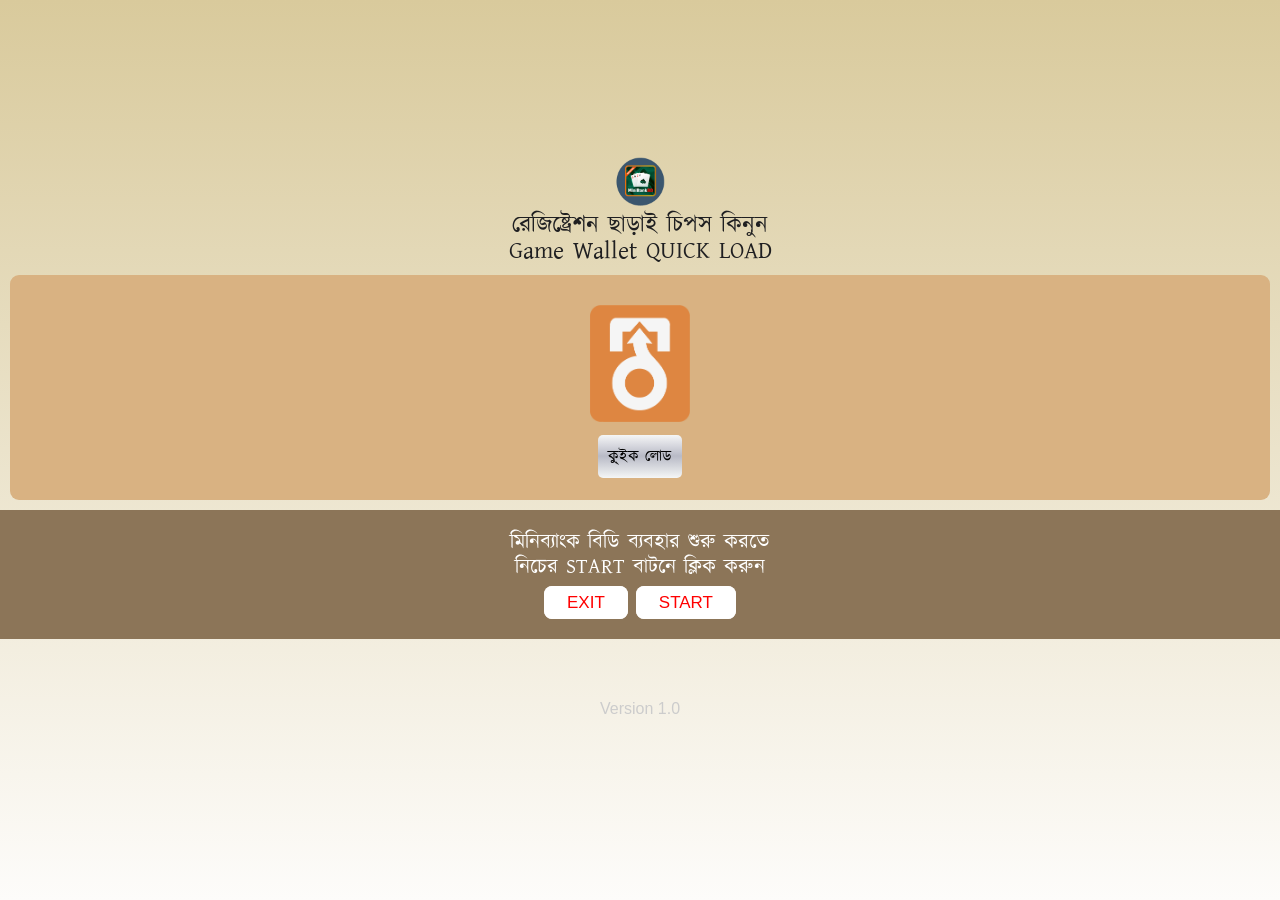
==== index.html @ 144d8c30 "First time" ====
<!doctype html>
<html>
	<head>
		<meta charset="utf-8">

			<link rel="stylesheet" href="lib/onsen/css/onsenui.css">
			<link rel="stylesheet" href="lib/onsen/css/onsen-css-components.css">
			<script src="lib/onsen/js/onsenui.js"></script>
			<link rel="stylesheet" href="style.css">
			<link rel="stylesheet" href="mystyle.css">
			<script src="jquery/dist/jquery.min.js"></script>
			<meta http-equiv="Content-Security-Policy" content="default-src *; script-src 'self' 'unsafe-inline'; style-src 'self' 'unsafe-inline'; media-src *; img-src 'self' data:">
		
		<script type="text/javascript" src="cordova.js"></script>
		<script type="text/javascript" src="apps.js"></script>
		
		
		<script type="text/javascript" src="appjs/config.js"></script>
		<script type="text/javascript" src="appjs/function.js"></script>
		<script type="text/javascript" src="appjs/index.js"></script>
		<script type="text/javascript" src="appjs/signup.js"></script>
		<script type="text/javascript" src="appjs/login.js"></script>
		<script type="text/javascript" src="appjs/quickload.js"></script>
	</head>
<body>
<ons-navigator swipeable id="myNavigator" page="page1.html">
	<ons-splitter>
	  <ons-splitter-content id="content" page="splash.html"></ons-splitter-content>
	</ons-splitter>
</ons-navigator>
<!--- / slide menubar -->

<!---- Splash Screen --->
<template id="splash.html">
  <ons-page id="splash">
		
			<div id="page-container">
				<div id="logo-container">
					<img src="images/logo.png" style="max-width:50%;height:auto; display:block;
														margin: 50px auto;">
				</div>
				<div id="loader">
					<img src="images/ajaxload-5.gif" style="max-width:30%;height:auto; display:block;
														margin: 20% auto 5%;">
				</div>
				<div id="opening-tag" style="text-align: center;">
					Game Wallet OPENING ...
				</div>
			</div>

			<br/>
			<br/>
			<br/>
			<br/>

			<div class="footer">
				<p> Version 1.0  </p>
			</div>
  </ons-page>
</template>
<!---- Splash Screen END --->



<!---- Start Page --->
<template id="start_page.html">
  <ons-page id="start_page">
	<div id="page-container">
		<div id="opening-content-title" class="text-center">		 
			<center>
				<img src="images/rounded_logo.png" style="position: relative; margin: 0px auto; margin-top: 3px; width: 50px;">
			</center>
			রেজিষ্ট্রেশন ছাড়াই চিপস কিনুন
			<br>
			Game Wallet  QUICK LOAD
		 </div>
		 
		 <div id="opening-imagebox">
			<center>
				<img src="images/quick_load.png" style="width: 100px;"> 
				<br/>
				<br/>
				<a class="basic_btn" href="#" style="" onclick="" id="quick_load_button"> কু্ইক লোড </a>	
			</center>									
		 </div>
		 
		<div id="opening-start-box" class="text-center gray-box">
			<div id="start-instruction" class="instruction-text">
				মিনিব্যাংক বিডি  ব্যবহার শুরু করতে  <br/>
			
				নিচের    START  বাটনে ক্লিক করুন
			</div>
			<div id="start_button" class="">
					<ons-toolbar-button class="white-button" onclick="fn.exit()">EXIT</ons-toolbar-button> 
					<ons-toolbar-button class="white-button" onclick="fn.load('login_page.html')">START</ons-toolbar-button> 
				
			
			 </div>	 
		 </div>
		 
	
		 <br/>
		 <br/>
			<div class="footer">
				<p> Version 1.0</p>
			</div>
		 
	</div>

  </ons-page>
</template>
<!---- Start Page END --->



<!---- Login Page  --->
<template id="login_page.html">
  <ons-page id="login_page">
<div id="page-container">
	
		<div id="login-instruction" class="text-center">
			এপ ব্যবহার শুরু করতে আপনার প্লেয়ার আইডি 
			<br/> 
			এবং পাসওয়ার্ড দিয়ে লগ ইন  করুন
		</div>
		 
		 <div id="opening-imagebox">
			<div id="login-innerbox" class="inner-box">
			
				<form  id="login_form" method="POST">
					<center>
					<img src="images/rounded_logo.png" style="position: absolute;
																margin: 0px auto;
																margin-top: -65px;
																margin-left: -30px;
																width: 50px;">
					</center>
					<div style="text-align: center; margin-top: 30px;">
					
					 <div class="input-container">
						<i class="fa fa-user icon"></i>
						 <input id="playerid" type="text" class="front-input" name="playerid" placeholder="Type Your Player id" pattern="[A-Za-z]{4}[0-9]{3}|100+[0-9]{5,12}" title="Ex: HKPO101 or 10012574896366" style="text-transform: uppercase; font-size: 12px;" onchange="checkuserExist()" required>
					  </div>

					  <div class="input-container">
						<i class="fa fa-key icon"></i>
						<input type="password" class="front-input"  name="password" placeholder="Type  Secret Password " id="password" pattern=".{5,}"   required title="Minimum 5 Charecter"  required>
					  </div>



					  <button  id="btn-submit" type="submit" class="btn green-button">Login</button>
										
										
						<p style="margin-top: 30px;">
							 <a href="#" onclick="fn.load('forget_pass.html')"> Forgot Password ?</a>
						</p>
					 </div>
				
				</form>
			</div>	
		 </div>
		 
		 
		<div id="login-instruction-box" class="gray-box">
			<div id="login-instruction" class="instruction-text">
				আপনার যদি রেজিষ্ট্রেশন করা না থাকে তাহলে রেজিষ্ট্রার করতে এখানে ক্লিক করুন 
			</div>
			<div id="register_button_login_page" class="">
					<center><ons-toolbar-button class="white-button" onclick="fn.load('signup_page.html')">Register</ons-toolbar-button></center>
			 </div>	 
		 </div>
		 
		 
		<center>
			<p style="margin-top: 20px; padding: 20px;">
				<button onclick="fn.load('start_page.html')" class="backbutton">
					<i class="zmdi zmdi-arrow-left"></i> Back 
				</button> 
			</p>
		</center>
		 
	</div>
	
  </ons-page>
</template>
<!---- Login Page END  --->


<!---- Login OTP Page --->
<template id="login_otp.html">
  <ons-page id="login_otp">
	<div id="page-container">
	
		<div id="login_otp-instruction" class="text-center">
			মিনিব্যাংকে  লগ ইন   করতে সর্বশেষ ধাপ এটি। আপনার মোবাইল ফোনে যে ওটিপি কোড সেন্ড করা হয়েছে তা এখানে লিখুন এবং কমপ্লিট বাটন চাপুন
		</div>
		 
		 
		 <div id="opening-imagebox">
			<div id="signup-innerbox" class="inner-box">
				<form id="login_otp_form" method="POST">
					<div style="text-align: center; margin-top: 30px;">
						<p>
						<input id="otpcode" type="text" class="form-control" name="otpcode" placeholder="OTP Code" required>
						</p>
		
						<p style="margin-top: 30px;">
							<input id="btn-submit" type="submit" class="btn green-button"  value="Complete">
							
						</p>
					 </div>
				
				</form>
			</div>	
		 </div> 
		 
		 <center>
			 <p style="margin-top: 20px; padding: 20px;">
				<button onclick="fn.load('login_page.html')" class="backbutton">
					<i class="zmdi zmdi-arrow-left"></i> Back 
				</button> 
			</p>
		 </center>
		 
		 
	</div>
  </ons-page>
</template>


<!--- signup page-->

<template id="signup_page.html">
  <ons-page id="signup_page">

	<div id="page-container">
		 
		 <div id="signup-title" class="text-center">
			<strong> আইডি রেজিষ্ট্রেশনের নিয়মাবলী </strong>
			<div class="white-line"> </div>
		 </div>
		 
		 <div id="signup-instruction" class="text-center">
			আইডি রেজিষ্টার করতে আপনার নাম, তারপর আপনার প্লেয়ার আইডি / বুলেট কোড যেমন  EX:1009876543/RUPU101 দিন তারপর আপনার মোবাইল নাম্বার এবং সবশেষে পাসওয়ার্ড দিয়ে রেজিস্টার  বাটনে চাপ দিন।
		 </div>
		 
		 
		 <div id="opening-imagebox">
		 	
		 
			<div id="signup-innerbox" class="inner-box">
			
			<center>
					<img src="images/rounded_logo.png" style="position: absolute;
																margin: 0px auto;
																margin-top: -44px;
																margin-left: -30px;
																width: 66px;">
			</center>
			
				<form  id="singup_form" method="POST">
					<div style="text-align: center; margin-top: 20px;">
						<div class="input-container">
						 <input type="text"  class="front-input" name="name" placeholder="Type Your Name " pattern="[a-zA-Z .]+" title="Only English Letter allowed"  style="text-transform: capitalize; font-size: 12px;" required>
						</div>
						<div class="input-container">
						  <input id="playerid_reg" type="text" class="front-input" name="playerid" placeholder="Type Your Player id" pattern="[A-Za-z]{4}[0-9]{3}|100+[0-9]{5,15}" title="Ex: HKPO101 or 10012574896366" style="text-transform: uppercase; font-size: 12px;" onchange="checkuserExist()" required>
						</div>
						<div class="input-container">
							<input type="text"  class="front-input" name="cellnumber" placeholder="Type Your Mobile Number" type='tel' pattern='014+[0-9]{11}|013+[0-9]{11}|017+[0-9]{8}|018+[0-9]{8}|019+[0-9]{8}|015+[0-9]{8}|016+[0-9]{8}|013+[0-9]{8}|014+[0-9]{8}' title='Phone Number (Format: 01910506022)' style="text-transform: capitalize; font-size: 12px;" required>
						</div>
						<div class="input-container">
							<input type="password"  class="front-input" name="password" placeholder="Type Your Secret Password " id="password" pattern=".{5,}"   required title="Minimum 5 Charecter" style="font-size: 12px;" required>
						</div>
						<div class="input-container">
							<input type="password"  class="front-input" name="confirm_password" placeholder="Confirm Your Secret Password" id="confirm_password" onchange="matchPassword()" style="font-size: 12px;" required>
						</div>
						
						<p style="margin-top: 15px;">
							<input id="btn-submit" type="submit" class="btn green-button"  value="Register">
						</p>
					 </div>
				
				</form>
				
				<div class="center" id="login_link"> Do you have an account? <a  onclick="fn.load('login_page.html')"> Login </a> </div>
			</div>	
		 </div>
		 
		  <center>
			 <p style="margin-top: 20px; padding: 20px;">
				<button onclick="fn.load('start_page.html')" class="backbutton">
					<i class="zmdi zmdi-arrow-left"></i> Back 
				</button> 
			</p>
		 </center>
		
	 
	</div>
  
  </ons-page>
</template>


<!-- signup page -- end-->
<template id="signup_otp.html">
  <ons-page id="signup_otp">

	<div id="page-container">
		 
		 <div id="signup-title" class="text-center" style="margin-top: 10%; font-size: 23px;">
			লগ ইন করার জন্য ওটিপি ব্যবহার করুন
			<div class="white-line"> </div>
		 </div>
		 
		 <div id="signup-instruction" class="text-center" style="font-size: 1.5em">
			আপনার মোবাইলে যে কোড সেন্ড করা হয়েছে তা এখানে লিখুন এবং কমপ্লিট বাটনে ক্লিক করুন
		 </div>
		 
		 
		 <div id="opening-imagebox" style="margin-top: 20%">
			<div id="signup-innerbox" class="inner-box">
				<form id="otp_form" method="POST">
					<div style="text-align: center; margin-top: 30px;">
						<p>
						<input id="otpcode" type="text" class="form-control" name="otpcode" placeholder="SMS Code already sent to your phone" required>
						</p>
		
						<p style="margin-top: 30px;">
							<input id="btn-submit" type="submit" class="btn green-button"  value="Complete">
							
						</p>
					 </div>
				
				</form>
			</div>	
		 </div> 
		 
		<center>  
			<p style="margin-top: 20px; padding: 20px;">
				<button onclick="fn.load('login_page.html')" class="backbutton">
					<i class="zmdi zmdi-arrow-left"></i> Back 
				</button> 
			</p>
		 <center>  
	</div>
  </ons-page>
</template>



<template id="forget_pass.html">
  <ons-page id="forget_pass">
	<div id="page-container">
		<div id="opening-imagebox" style="margin-top:50%">
			<div id="login-innerbox" class="inner-box">
			
				<form  id="forget_pass_form" method="POST">
					<center>
					<img src="images/rounded_logo.png" style="position: absolute;
																margin: 0px auto;
																margin-top: -65px;
																margin-left: -30px;
																width: 50px;">
					</center>
					<div style="text-align: center; margin-top: 30px;">
					
					 <div class="input-container">
						<i class="fa fa-lock icon"></i>
						 <input id="forgetpass_playerid" type="text" class="front-input" name="playerid" placeholder="Type Your Player id" pattern="[A-Za-z]{4}[0-9]{3}|100+[0-9]{5,12}" title="Ex: HKPO101 or 10012574896366"  oninvalid="this.setCustomValidity('Enter your Valid Minibank ID')"
								oninput="this.setCustomValidity('')" style="text-transform: uppercase; font-size: 12px;"  required>
					  </div>



					  <button  id="btn-submit" type="submit"  class="btn green-button">Reset Password</button>
										
										
				
					 </div>
				
				</form>
			</div>	
		 </div>
		 
		 <center>
		 <p style="padding: 8px;">
			<button onclick="fn.load('login_page.html')" class="backbutton">
				<i class="zmdi zmdi-arrow-left"></i> Back 
			</button> 
		</p>
		 </center>			
		 
		 
	</div>
		 
	

  </ons-page>
</template>	
	
<template id="forget_pass_otp.html">
  <ons-page id="forget_pass_otp">
	<br/>
	<br/>
	<br/>
	<br/>
	<div style="" class="">
	
		<div id="opening-imagebox" style="top: 35%; position: relative">
			<div id="login-innerbox" class="inner-box">
			
				<form  id="forget_pass_otp_form" method="POST">
					<center>
					<img src="images/rounded_logo.png" style="position: absolute;
																margin: 0px auto;
																margin-top: -65px;
																margin-left: -30px;
																width: 50px;">
					</center>
					<div style="text-align: center; margin-top: 30px;">
					
					 <div class="input-container">
						
						 <input id="forgetpass_otp_code" type="text" class="front-input" name="playerid" placeholder="OTP CODE"  style="font-size: 12px;" required>
					  </div>



					  <button  id="btn-submit" type="submit"  class="btn green-button">Next</button>
										
										
				
					 </div>
				
				</form>
			</div>	
		 </div>	
		 
		 <center>
			<p style="margin-top: 20px; padding: 20px;">
				<button onclick="fn.load('login_page.html')" class="backbutton">
					<i class="zmdi zmdi-arrow-left"></i> Back 
				</button> 
			</p>
		 <center>
		 
	</div>	
		

	
	
  </ons-page>
</template>		



<template id="forget_pass_reset.html">
  <ons-page id="forget_pass_reset">
<br/>
	<br/>
	<br/>
	<br/>
	<div style="" class="">
		<div id="opening-imagebox" style="top: 35%; position: relative">
			<div id="login-innerbox" class="inner-box">
			
				<form  id="forget_pass_reset_form" method="POST">
					<center>
					<img src="images/rounded_logo.png" style="position: absolute;
																margin: 0px auto;
																margin-top: -65px;
																margin-left: -30px;
																width: 50px;">
					</center>
					<div style="text-align: center; margin-top: 30px;">
					
					 <div class="input-container">
						
						 <input id="forgetpass_resetpass" pattern=".{5,}"   required title="Minimum 5 Charecter" type="password" class="front-input" name="" placeholder="New Password"  style="font-size: 12px;" required>
					  </div>



					  <button  id="btn-submit" type="submit"  class="btn green-button">Confirm</button>
										
										
				
					 </div>
				
				</form>
			</div>	
		 </div>	
	
		 
		 <center>
			 <p style="margin-top: 20px; padding: 20px;">
				<button onclick="fn.load('start_page.html')" class="backbutton">
					<i class="zmdi zmdi-arrow-left"></i> Back 
				</button> 
			</p>
		 </center>
	
	</div>
	
	
  </ons-page>
</template>	




<!-- sorasori idte kinul--->
<template id="quick_load.html">
  <ons-page id="quick_load">
	<div class="content-box">
	 <div   id="ajaxloader" class="ajaxloader" style="display:none;"> <img src="images/ajaxload-5.gif"> </div>
		<div id="quick_load_wrapper" class="center">
			<center>
			<br/><br/>
				<div class="bg-title">	সরাসরি আইডিতে কিনুন   </div>
			<br/><br/>
					<form id="quick_load_first">
					
						<p>
							<label class="bangla-label"> যে আইডিতে নিতে চান  সেই <br/> প্লেয়ার আইডি/বুলেট কোড লিখুন </label> <br/>
							<input onchange="trimSpace(this.value);" id="quick_load_playerid" type="text" class="apps_input playeridinput"  pattern="[A-Za-z]{4}[0-9]{3}|100+[0-9]{5,12}" title="Ex: HKPO101 or 10012574896366" style="text-transform: uppercase" placeholder="Enter a Valid Player Id/Bullet code"  style="text-transform: uppercase" required>
						</p>
						
											
						<p style="padding-top: 10px;">
							<label class="bangla-label">  কত কোটি কিনবেন তা নিচে লিখুন  </label> <br/>
							<input id="quick_load_amount" type="number" class="apps_input" step="1" min="1" max="100" placeholder="Enter amount of CR (1CR-100CR)"  style="text-transform: uppercase" required>
						</p>
				
				
						<p style="margin-top: 20px;">
						  <input type="submit" class="apps_button"  value=" পরবর্তি অপশনে যান ">
						</p>
						

					
					</form>
					
						<div id="quickbuy_price" align="center" style="    font-family: kalpurush;font-size: 1.2em;">
						
						</div>
					
					
						<div style="margin-top: 20px; padding: 20px;">
							<button onclick="fn.load('start_page.html')" class="backbutton">
							  <i class="zmdi zmdi-arrow-left"></i> Back 
							</button> 
						</div>
						
						<div id="help_line_number" style="-webkit-user-select: text; /* Safari 3.1+ */
														  -moz-user-select: text; /* Firefox 2+ */
														  -ms-user-select: text; /* IE 10+ */
														  user-select: text; /* Standard syntax */" >
							
						</div>
				
			</center>	
		</div>	
		
		
		<center>
			<div id="buy_page_offer">
				<div class="todays_offer" class="center" style=""  onclick="fn.openOffer()"> 	
					<span class="center" style="font-size: 1.5em;"> <i class="zmdi zmdi-card-giftcard"></i> Tap for Todays Offer </span>		
				</div>
			</div>
		</center>
		
	</div>	
	
  </ons-page>
</template>

<template id="quick_load_payment_option_select.html">
  <ons-page id="quick_load_payment_option_select">
	
	<div class="content-box">
	 <div   id="ajaxloader" class="ajaxloader" style="display:none;"> <img src="images/ajaxload-5.gif"> </div>
		<div id="quickload_buy_wrapper" class="center">
			<center>
				<br/><br/>
					<center>
				<br/>
					<div class="big-title">  পেমেন্ট অপশান  </div>
					<br/>	
					<div id="payment_option_box">
						<div id="bkash_sendmoney" onclick="fn.load('quick_load_paymentoption_bkash_personal.html')"> 			 
							<img src="images/bkash_sendmoney.png" width="60%"> 						
						</div> 
						
						<div id="bkash_payment" onclick="fn.load('quick_load_paymentoption_bkash_payment.html')"> 	
							<img src="images/bkash_payment.png" width="60%"> 					
						</div> 
						
						<div id="nagad_personal" onclick="fn.load('quick_load_paymentoption_nagad_personal.html')"> 		
							<img src="images/nagad.png" width="60%"> 		
						</div>
						
			
						<div id="nagad_payment" onclick="fn.load('quick_load_paymentoption_nagad_payment.html')"> 		
							<img src="images/nagad.png" width="60%"> 		
						</div>
					
						<div id="rocket_payment" onclick="openRocket()"> 	
							<img src="images/rocket.png" width="60%"> 	
						</div> 
					</div>
			</center>

					<p style="padding: 8px;">
						<button onclick="fn.load('start_page.html')" class="backbutton">
						  <i class="zmdi zmdi-arrow-left"></i> Back 
						</button> 
					</p>
					
				
				
			</center>	
		</div>	
		
		
		<center>
			<div id="buy_page_offer">
				<div class="todays_offer" class="center" style=""  onclick="fn.openOffer()"> 	
					<span class="center" style="font-size: 1.5em;"> <i class="zmdi zmdi-card-giftcard"></i> Tap for Todays Offer </span>		
				</div>
			</div>
		</center>
		
	</div>	
	
  </ons-page>
</template>




<template id="quick_load_paymentoption_bkash_personal.html">
  <ons-page id="quick_load_paymentoption_bkash_personal">
	
	<div class="content-box">
	 <div   id="ajaxloader" class="ajaxloader" style="display:none;"> <img src="images/ajaxload-5.gif"> </div>
		<div id="online_buy_wrapper" class="center">
			<center>
				<br/><br/>
					<div class="big-title"> পেমেন্ট অপশান </div>
	
					
						<div id="bkash-buy-instruction">
							
						</div>
						<br/>
						
						<p style="margin-top: 15px;">
						  <button type="submit" class="apps_button" onclick="confirmquickbuy();">  কনফার্ম  </button>
						</p>
						
						
						<div id="bkash-buy-terms">
							
						</div>
						<div id="help_line">
						
						<div>
						
							<br/>

						
						
						<p style="padding: 8px;">
							<button onclick="fn.load('quick_load_payment_option_select.html')" class="backbutton">
							  <i class="zmdi zmdi-arrow-left"></i> Back 
							</button> 
						</p>
						<div id="help_line_number">
							
						</div>
					
				
				
			</center>	
		</div>	
		
		
		<center>
			<div id="buy_page_offer">
				<div class="todays_offer" class="center" style=""  onclick="fn.openOffer()"> 	
					<span class="center" style="font-size: 1.5em;"> <i class="zmdi zmdi-card-giftcard"></i> Tap for Todays Offer </span>		
				</div>
			</div>
		</center>
		
	</div>	
	
  </ons-page>
</template>




<!-- payment confirm-->
<template id="quick_load_paymentconfirm_bkash_personal.html">
  <ons-page id="quick_load_paymentconfirm_bkash_personal">
  

	<div class="content-box">
	 <div   id="ajaxloader" class="ajaxloader" style="display:none;"> <img src="images/ajaxload-5.gif"> </div>
		<div id="online_buy_wrapper" class="center">
			<center>
				<br/>
					<div class="big-title"> পেমেন্ট কনফার্ম </div>
							<div id="bkash-buy-instruction">
								<!--বিকাশ থেকে আপনার মোবাইলে যে মেসেজটি <br/> এসেছে সেটা কপি করে পেস্ট বাটনে চাপ দিন  <br/> তারপর কনফার্ম বাটনে চাপ দিন -->
								যে নাম্বার থেকে সেন্ড মানি করেছেন  প্রথম বক্সে  সেই  মোবাইল নাম্বার  এবং যে রেফারেন্স কোডটি ব্যবহার করেছেন  দ্বিতীয় বক্সে সেই রেফারেন্স কোড  লিখুন  তারপর    "Go For TrxId" বাটনে চাপ দিন 
							</div>
					
						<form id="trxid_load_form">
							<p>
								<label class="bangla-label">  যে নম্বর থেকে সেন্ডমানি করেছেন    </label> <br/>
								<input id="quick_load_mobile" type="text" class="apps_input" placeholder="bKash Sender Number"  style="text-transform: uppercase" required>
							</p>
							
							<p>
								<label class="bangla-label"> যে রেফারেন্স কোডটি ব্যবহার করেছেন </label> <br/>
								<input id="quick_load_ref_code" type="text" class="apps_input" placeholder="Send Money Ref. Code"  style="text-transform: uppercase" required>
							</p>
							<!--
							<p>
								<label class="bangla-label">  কত টাকা  সেন্ডমানি করেছেন    </label> <br/>
								<input id="send_money_amount" type="number" class="apps_input" placeholder="Send Money Amount"   required>
							</p>
							-->
							<p> 	
								<button id="quick_load_go_for_trxid" class="backbutton">
								  Go for TrxId <i class="zmdi zmdi-arrow-right"></i> 
								</button> 
							</p>
						</form>
					
					
					
						<form id="quick_load_confirm">
						
							<div style="display: none" id="quick_load_trxid_inputbox">	
															
								<p>
									<label class="bangla-label">  বিকাশ  TrxID <!-- লিখুন  or মেসেজটি পেস্ট করুন --> </label> <br/>
									<input id="quick_load_bkash_trxid" type="text" class="apps_input" disabled="disabled" placeholder="bKash TrxID"  style="text-transform: uppercase" style="width: 100px" required>
								
								</p>
								
								<p>
								  <input type="submit" class="apps_button"  value="কনফার্ম">
								</p>
							</div>
							
							<!--
							<div style="margin-top: 10px" class="paste_button">
								<ons-button id="direct_buy_paste" modifier="large" class="red_button"  tappable>  Paste </ons-button>
							</div>
							-->

						</form>
					
						<p>
							<button onclick="fn.load('quick_load_paymentoption_bkash_personal.html')" class="backbutton">
							  <i class="zmdi zmdi-arrow-left"></i> Back 
							</button> 
						</p>
						

			</center>	
		</div>	
		
		
		<center>
			<div id="buy_page_offer">
				<div class="todays_offer" class="center" style=""  onclick="fn.openOffer()"> 	
					<span class="center" style="font-size: 1.5em;"> <i class="zmdi zmdi-card-giftcard"></i> Tap for Todays Offer </span>		
				</div>
			</div>
		</center>
		
	</div>	
	
  </ons-page>
</template>


<!-- quick load bkash Payment sim-->

<template id="quick_load_paymentoption_bkash_payment.html">
  <ons-page id="quick_load_paymentoption_bkash_payment">
	
	<div class="content-box">
	 <div   id="ajaxloader" class="ajaxloader" style="display:none;"> <img src="images/ajaxload-5.gif"> </div>
		<div id="online_buy_wrapper" class="center">
			<center>
				<br/><br/>
					<div class="big-title"> পেমেন্ট অপশান </div>
	
					
						<div id="bkash-buy-instruction">
							
						</div>
						<br/>
						
						<p style="margin-top: 15px;">
						  <button type="submit" class="apps_button" onclick="confirmquickbuy();">  কনফার্ম  </button>
						</p>
						
						<div id="bkash-buy-terms">
							নোট: বিকাশ পেমেন্ট  ব্যতিত ফ্লেক্সিলোড  করলে আপনার ট্রানজেকশনটি সম্পন্ন হবে না এবং এর জন্য কর্তৃপক্ষ দায়ী থাকবে না
						</div>
						
							<br/>

						
						
						<p style="padding: 8px;">
							<button onclick="fn.load('quick_load_payment_option_select.html')" class="backbutton">
							  <i class="zmdi zmdi-arrow-left"></i> Back 
							</button> 
						</p>
						<div id="help_line_number">
							
						</div>
					
				
				
			</center>	
		</div>	
		
		
		<center>
			<div id="buy_page_offer">
				<div class="todays_offer" class="center" style=""  onclick="fn.openOffer()"> 	
					<span class="center" style="font-size: 1.5em;"> <i class="zmdi zmdi-card-giftcard"></i> Tap for Todays Offer </span>		
				</div>
			</div>
		</center>
		
	</div>	
	
  </ons-page>
</template>





<!-- nagad -->

<template id="quick_load_paymentoption_nagad_personal.html">
  <ons-page id="quick_load_paymentoption_nagad_personal">
	
	<div class="content-box">
	 <div   id="ajaxloader" class="ajaxloader" style="display:none;"> <img src="images/ajaxload-5.gif"> </div>
		<div id="online_buy_wrapper" class="center">
			<center>
				<br/><br/>
					<div class="big-title"> পেমেন্ট অপশান </div>
	
					
						<div id="nagad-buy-instruction">
							
						</div>
						<br/>
						
						<p style="margin-top: 15px;">
						  <button type="submit" class="apps_button" onclick="fn.load('quick_load_paymentconfirm_nagad_personal.html')"> পরবর্তি অপশনে যান </button>
						</p>
						
						
						<div id="nagad-buy-terms">
							
						</div>
						
							<br/>

						
						
						<p style="padding: 8px;">
							<button onclick="fn.load('quick_load_payment_option_select.html')" class="backbutton">
							  <i class="zmdi zmdi-arrow-left"></i> Back 
							</button> 
						</p>
						<div id="help_line_number">
							
						</div>
					
				
				
			</center>	
		</div>	
		
		
		<center>
			<div id="buy_page_offer">
				<div class="todays_offer" class="center" style=""  onclick="fn.openOffer()"> 	
					<span class="center" style="font-size: 1.5em;"> <i class="zmdi zmdi-card-giftcard"></i> Tap for Todays Offer </span>		
				</div>
			</div>
		</center>
		
	</div>	
	
  </ons-page>
</template>



<template id="quick_load_paymentconfirm_nagad_personal.html">
  <ons-page id="quick_load_paymentconfirm_nagad_personal">
  

	<div class="content-box">
	 <div   id="ajaxloader" class="ajaxloader" style="display:none;"> <img src="images/ajaxload-5.gif"> </div>
		<div id="online_buy_wrapper" class="center">
			<center>
				<br/>
					<div class="big-title"> পেমেন্ট  কনফার্ম </div>
							<div id="bkash-buy-instruction">
								আপনার মোবাইলের ইনবক্সে  Nagad থেকে আসা এসএমএসটি কপি করে পেস্ট করুন অথবা  TxnID টি লিখুন তারপর  কনফার্ম বাটনে চাপ দিন
							</div>
					
						<form id="trxid_load_form_nagad_personal">
								<p>
								<label class="bangla-label"> নগদ  TxnID </label> <br/>
								<input  id="quick_load_nagad_txnid" type="text" class="apps_input" placeholder="Nagad TxnID"  style="text-transform: uppercase" onchange="Nagadtrxidfilterdirectby(this.value);" required>
							</p>
							
							<p>
							  <input type="submit" class="apps_button"  value="কনফার্ম">
							</p>
					
						</form>
					
					
					
						<form id="quick_load_confirm_bkash_payment">
						
							<div style="display: none" id="quick_load_trxid_inputbox">	
															
								<p>
									<label class="bangla-label">  বিকাশ  TrxID <!-- লিখুন  or মেসেজটি পেস্ট করুন --> </label> <br/>
									<input id="quick_load_bkash_trxid" type="text" class="apps_input" disabled="disabled" placeholder="bKash TrxID"  style="text-transform: uppercase" style="width: 100px" required>
								
								</p>
								
								<p>
								  <input type="submit" class="apps_button"  value="কনফার্ম">
								</p>
							</div>
							
							<!--
							<div style="margin-top: 10px" class="paste_button">
								<ons-button id="direct_buy_paste" modifier="large" class="red_button"  tappable>  Paste </ons-button>
							</div>
							-->

						</form>
					
						<p>
							<button onclick="fn.load('quick_load_paymentoption_nagad_personal.html')" class="backbutton">
							  <i class="zmdi zmdi-arrow-left"></i> Back 
							</button> 
						</p>
						

			</center>	
		</div>	
		
		
		<center>
			<div id="buy_page_offer">
				<div class="todays_offer" class="center" style=""  onclick="fn.openOffer()"> 	
					<span class="center" style="font-size: 1.5em;"> <i class="zmdi zmdi-card-giftcard"></i> Tap for Todays Offer </span>		
				</div>
			</div>
		</center>
		
	</div>	
	
  </ons-page>
</template>



<template id="quick_load_paymentoption_nagad_payment.html">
  <ons-page id="quick_load_paymentoption_nagad_payment">
	
	<div class="content-box">
	 <div   id="ajaxloader" class="ajaxloader" style="display:none;"> <img src="images/ajaxload-5.gif"> </div>
		<div id="online_buy_wrapper" class="center">
			<center>
				<br/><br/>
					<div class="big-title"> পেমেন্ট অপশান </div>
	
					
						<div id="nagad-buy-instruction">
							
						</div>
						<br/>
						
						<p style="margin-top: 15px;">
						  <button type="submit" class="apps_button" onclick="fn.load('quick_load_paymentconfirm_nagad_personal.html')"> পরবর্তি অপশনে যান </button>
						</p>
						
						
						<div id="nagad-buy-terms">
							
						</div>
						
							<br/>

						
						
						<p style="padding: 8px;">
							<button onclick="fn.load('quick_load_payment_option_select.html')" class="backbutton">
							  <i class="zmdi zmdi-arrow-left"></i> Back 
							</button> 
						</p>
						<div id="help_line_number">
							
						</div>
					
				
				
			</center>	
		</div>	
		
		
		<center>
			<div id="buy_page_offer">
				<div class="todays_offer" class="center" style=""  onclick="fn.openOffer()"> 	
					<span class="center" style="font-size: 1.5em;"> <i class="zmdi zmdi-card-giftcard"></i> Tap for Todays Offer </span>		
				</div>
			</div>
		</center>
		
	</div>	
	
  </ons-page>
</template>



<template id="quick_load_paymentconfirm_nagad_payment.html">
  <ons-page id="quick_load_paymentconfirm_nagad_payment">
  

	<div class="content-box">
	 <div   id="ajaxloader" class="ajaxloader" style="display:none;"> <img src="images/ajaxload-5.gif"> </div>
		<div id="online_buy_wrapper" class="center">
			<center>
				<br/>
					<div class="big-title"> পেমেন্ট  কনফার্ম </div>
							<div id="bkash-buy-instruction">
								আপনার মোবাইলের ইনবক্সে  Nagad থেকে আসা এসএমএসটি কপি করে পেস্ট করুন অথবা  TxnID টি লিখুন তারপর  কনফার্ম বাটনে চাপ দিন
							</div>
					
						<form id="trxid_load_form_nagad_personal">
								<p>
								<label class="bangla-label"> নগদ  TxnID </label> <br/>
								<input  id="quick_load_nagad_txnid" type="text" class="apps_input" placeholder="Nagad TxnID"  style="text-transform: uppercase" onchange="Nagadtrxidfilterdirectby(this.value);" required>
							</p>
							
							<p>
							  <input type="submit" class="apps_button"  value="কনফার্ম">
							</p>
					
						</form>
					
					
					
						<form id="quick_load_confirm_bkash_payment">
						
							<div style="display: none" id="quick_load_trxid_inputbox">	
															
								<p>
									<label class="bangla-label">  বিকাশ  TrxID <!-- লিখুন  or মেসেজটি পেস্ট করুন --> </label> <br/>
									<input id="quick_load_bkash_trxid" type="text" class="apps_input" disabled="disabled" placeholder="bKash TrxID"  style="text-transform: uppercase" style="width: 100px" required>
								
								</p>
								
								<p>
								  <input type="submit" class="apps_button"  value="কনফার্ম">
								</p>
							</div>
							
							<!--
							<div style="margin-top: 10px" class="paste_button">
								<ons-button id="direct_buy_paste" modifier="large" class="red_button"  tappable>  Paste </ons-button>
							</div>
							-->

						</form>
					
						<p>
							<button onclick="fn.load('quick_load_paymentoption_nagad_personal.html')" class="backbutton">
							  <i class="zmdi zmdi-arrow-left"></i> Back 
							</button> 
						</p>
						

			</center>	
		</div>	
		
		
		<center>
			<div id="buy_page_offer">
				<div class="todays_offer" class="center" style=""  onclick="fn.openOffer()"> 	
					<span class="center" style="font-size: 1.5em;"> <i class="zmdi zmdi-card-giftcard"></i> Tap for Todays Offer </span>		
				</div>
			</div>
		</center>
		
	</div>	
	
  </ons-page>
</template>

</body>
</html>
---- lib/onsen/css/onsenui.css ----
/*! onsenui - v2.5.1 - 2017-07-24 */
/*
Copyright 2013-2015 ASIAL CORPORATION

Licensed under the Apache License, Version 2.0 (the "License");
you may not use this file except in compliance with the License.
You may obtain a copy of the License at

   http://www.apache.org/licenses/LICENSE-2.0

Unless required by applicable law or agreed to in writing, software
distributed under the License is distributed on an "AS IS" BASIS,
WITHOUT WARRANTIES OR CONDITIONS OF ANY KIND, either express or implied.
See the License for the specific language governing permissions and
limitations under the License.

 */

@import url("ionicons/css/ionicons.min.css");
@import url("material-design-iconic-font/css/material-design-iconic-font.min.css");
@import url("font_awesome/css/font-awesome.min.css");

/* custom elements */
ons-page, ons-navigator,
ons-split-view, ons-sliding-menu, ons-tabbar,
ons-gesture-detector {
  display: block;
}

ons-navigator,
ons-tabbar,
ons-splitter,
ons-action-sheet,
ons-dialog,
ons-toast,
ons-alert-dialog {
  position: absolute;
  top: 0;
  left: 0;
  bottom: 0;
  right: 0;
  overflow: hidden;
}

ons-toast {
  pointer-events: none;
}

ons-toast .toast {
  pointer-events: auto;
}

ons-tab {
  -webkit-transform: translate3d(0, 0, 0);
          transform: translate3d(0, 0, 0);
}

ons-page, ons-navigator, ons-tabbar, ons-sliding-menu, ons-split-view, ons-dialog, ons-alert-dialog, ons-action-sheet, ons-toast {
  z-index: 2;
}

ons-fab, ons-speed-dial {
  z-index: 10001;
}

* {
  -webkit-touch-callout: none;
  -webkit-user-select: none;
  -webkit-tap-highlight-color: rgba(0, 0, 0, 0) !important;
}

input, textarea {
  -webkit-user-select: auto;
  -moz-user-select: text;
}

ons-toolbar:not([inline]), ons-bottom-toolbar {
  position: absolute;
  left: 0;
  right: 0;
  z-index: 10000;
}
ons-toolbar:not([inline]) {
  top: 0;
}
ons-bottom-toolbar {
  bottom: 0;
}

.page, .page__content {
  background-color: transparent !important;
  background: transparent !important;
}

.page__content {
  overflow: auto;
  -webkit-overflow-scrolling: touch;
  z-index: 0;
  -ms-touch-action: pan-y;
}

.page.overflow-visible,
.page.overflow-visible .page,
.page.overflow-visible .page__content,
.page.overflow-visible ons-navigator,
.page.overflow-visible ons-splitter {
  overflow: visible;
}

.page.overflow-visible .page__content.content-swiping,
.page.overflow-visible .page__content.content-swiping .page,
.page.overflow-visible .page__content.content-swiping .page__content {
  overflow: auto;
}

.toolbar:not(.toolbar--transparent) + .page__background,
.toolbar:not(.toolbar--cover-content) + .page__background + .page__content {
  top: 44px;
}

.toolbar.toolbar--cover-content + .page__background + .page__content {
  padding-top: 44px;
}

.toolbar--material:not(.toolbar--transparent) + .page__background,
.toolbar--material:not(.toolbar--cover-content) + .page__background + .page__content {
  top: 56px;
}

.toolbar--material.toolbar--cover-content + .page__background + .page__content {
  padding-top: 56px;
}

.page[status-bar-fill] > .page__content {
  top: 20px;
}

.page[status-bar-fill] > .toolbar {
  padding-top: 20px;
  box-sizing: content-box;
}

.page[status-bar-fill] > .toolbar + .page__background + .page__content {
  top: 64px;
}

.page[status-bar-fill] > .toolbar--material + .page__background + .page__content {
  top: 76px;
}

ons-tabbar[status-bar-fill] > .tabbar--top__content {
  top: 71px;
}

ons-tabbar[status-bar-fill] > .tabbar--top {
  padding-top: 22px;
}

ons-tabbar[position="top"] .page[status-bar-fill] > .page__content {
  top: 0px;
}

.toolbar + .page__background + .page__content ons-tabbar[status-bar-fill] > .tabbar--top {
  top: 0px;
}

.toolbar + .page__background + .page__content ons-tabbar[status-bar-fill] > .tabbar--top__content {
  top: 49px;
}

.page-with-bottom-toolbar > .page__content {
  bottom: 44px;
}

.page__content > .list:not(.list--material):first-child {
  margin-top: -1px; /* Avoid double border with toolbar */
}

ons-action-sheet[disabled],
ons-dialog[disabled],
ons-alert-dialog[disabled],
ons-popover[disabled] {
  pointer-events: none;
  opacity: 0.75;
}

ons-list-item[disabled] {
   pointer-events: none;
}

ons-range[disabled] {
  opacity: 0.3;
  pointer-events: none;
}

ons-pull-hook {
  position: relative;
  display: block;
  margin: auto;
  text-align: center;
  z-index: 20002;
}

ons-splitter, ons-splitter-mask, ons-splitter-content, ons-splitter-side {
  display: block;
  position: absolute;
  left: 0;
  right: 0;
  top: 0;
  bottom: 0;
  box-sizing: border-box;
  z-index: 0;
}

ons-splitter-mask {
  z-index: 4;
  background-color: rgba(0, 0, 0, 0.1);
  display: none;
  opacity: 0;
}

ons-splitter-content {
  z-index: 2;
}

ons-splitter-side {
  right: auto;
  z-index: 2;
}

ons-splitter-side[side="right"] {
  right: 0;
  left: auto;
}

ons-splitter-side[mode="collapse"] {
  z-index: 5;
  left: auto;
  right: 100%;
}

ons-splitter-side[side="right"][mode="collapse"] {
  right: auto;
  left: 100%;
}

ons-splitter-side[mode="split"] {
  z-index: 3;
}

ons-toolbar-button > ons-icon[icon*="ion-"] {
  font-size: 26px;
}

ons-range, ons-select {
  display: inline-block;
}

ons-range > input {
  min-width: 50px;
  width: 100%;
}

ons-select > select {
  width: 100%;
}

/*
Copyright 2013-2015 ASIAL CORPORATION

Licensed under the Apache License, Version 2.0 (the "License");
you may not use this file except in compliance with the License.
You may obtain a copy of the License at

   http://www.apache.org/licenses/LICENSE-2.0

Unless required by applicable law or agreed to in writing, software
distributed under the License is distributed on an "AS IS" BASIS,
WITHOUT WARRANTIES OR CONDITIONS OF ANY KIND, either express or implied.
See the License for the specific language governing permissions and
limitations under the License.

 */

ons-carousel {
  display: block;
  position: relative;
  width: 100%;
  overflow: hidden;
}

ons-carousel-item {
  display: block;
  height: 100%;
  visibility: hidden;
}

ons-carousel[fullscreen] {
  position: absolute;
  top: 0px;
  right: 0px;
  left: 0px;
  bottom: 0px;
  box-sizing: border-box;
}

ons-carousel[disabled] {
  pointer-events: none;
  opacity: 0.75;
}

ons-row {
  display: -webkit-box;
  display: -webkit-flex;
  display: -moz-box;
  display: -moz-flex;
  display: -ms-flexbox;
  display: flex;
  -webkit-flex-wrap: wrap;
          flex-wrap: wrap;
  width: 100%;
  box-sizing: border-box;
}

ons-row[vertical-align="top"], ons-row[align="top"] {
  -webkit-box-align: start;
  box-align: start;
  -ms-flex-align: start;
  -webkit-align-items: flex-start;
  -moz-align-items: flex-start;
  align-items: flex-start;
}

ons-row[vertical-align="bottom"], ons-row[align="bottom"] {
  -webkit-box-align: end;
  box-align: end;
  -ms-flex-align: end;
  -webkit-align-items: flex-end;
  -moz-align-items: flex-end;
  align-items: flex-end;
}

ons-row[vertical-align="center"], ons-row[align="center"] {
  -webkit-box-align: center;
  box-align: center;
  -ms-flex-align: center;
  -webkit-align-items: center;
  -moz-align-items: center;
  align-items: center;
  text-align: inherit;
}

ons-row + ons-row {
  padding-top: 0;
}

ons-col {
  -webkit-box-flex: 1;
  -webkit-flex: 1;
  -moz-box-flex: 1;
  -moz-flex: 1;
  -ms-flex: 1;
  flex: 1;
  display: block;
  width: 100%;
  box-sizing: border-box;
}

ons-col[vertical-align="top"], ons-col[align="top"] {
  -webkit-align-self: flex-start;
  -moz-align-self: flex-start;
  -ms-flex-item-align: start;
  align-self: flex-start;
}

ons-col[vertical-align="bottom"], ons-col[align="bottom"] {
  -webkit-align-self: flex-end;
  -moz-align-self: flex-end;
  -ms-flex-item-align: end;
  align-self: flex-end; }

ons-col[vertical-align="center"], ons-col[align="center"] {
  -webkit-align-self: center;
  -moz-align-self: center;
  -ms-flex-item-align: center;
  text-align: inherit;
}


/*
Copyright 2013-2015 ASIAL CORPORATION

Licensed under the Apache License, Version 2.0 (the "License");
you may not use this file except in compliance with the License.
You may obtain a copy of the License at

   http://www.apache.org/licenses/LICENSE-2.0

Unless required by applicable law or agreed to in writing, software
distributed under the License is distributed on an "AS IS" BASIS,
WITHOUT WARRANTIES OR CONDITIONS OF ANY KIND, either express or implied.
See the License for the specific language governing permissions and
limitations under the License.

 */

.ons-icon {
  display: inline-block;
  line-height: inherit;
  font-style: normal;
  font-weight: normal;
  -webkit-font-smoothing: antialiased;
  -moz-osx-font-smoothing: grayscale;
}

:not(ons-toolbar-button):not(ons-action-sheet-button) > .ons-icon--ion {
  line-height: 0.75em;
  vertical-align: -25%;
}

ons-icon[spin] {
  -webkit-animation: ons-icon-spin 2s infinite linear;
  -moz-animation: ons-icon-spin 2s infinite linear;
  animation: ons-icon-spin 2s infinite linear;
}

@-moz-keyframes ons-icon-spin {
  0% {
    -moz-transform: rotate(0deg);
  }
  100% {
    -moz-transform: rotate(359deg);
  }
}

@-webkit-keyframes ons-icon-spin {
  0% {
    -webkit-transform: rotate(0deg);
  }
  100% {
    -webkit-transform: rotate(359deg);
  }
}

@keyframes ons-icon-spin {
  0% {
    -webkit-transform: rotate(0deg);
    transform: rotate(0deg);
  }
  100% {
    -webkit-transform: rotate(359deg);
    transform: rotate(359deg);
  }
}

.ons-icon[rotate="90"] {
  -webkit-transform: rotate(90deg);
  -moz-transform: rotate(90deg);
  transform: rotate(90deg);
}

.ons-icon[rotate="180"] {
  -webkit-transform: rotate(180deg);
  -moz-transform: rotate(180deg);
  transform: rotate(180deg);
}

.ons-icon[rotate="270"] {
  -webkit-transform: rotate(270deg);
  -moz-transform: rotate(270deg);
  transform: rotate(270deg);
}

ons-icon[fixed-width] {
  width: 1.28571429em;
  text-align: center;
}

.ons-icon--lg {
  font-size: 1.33333333em;
  line-height: 0.75em;
  vertical-align: -15%;
}

.ons-icon--2x {
  font-size: 2em;
}

.ons-icon--3x {
  font-size: 3em;
}

.ons-icon--4x {
  font-size: 4em;
}

.ons-icon--5x {
  font-size: 5em;
}

ons-input, ons-radio, ons-checkbox, ons-search-input {
  display: inline-block;
  position: relative;
}

ons-input .text-input,
ons-search-input .search-input {
  width: 100%;
  display: inline-block;
}

ons-input .text-input__label:not(.text-input--material__label) {
  display: none;
}

ons-input:not([float]) .text-input--material__label--active {
  display: none;
}

ons-input[disabled],
ons-radio[disabled],
ons-checkbox[disabled],
ons-search-input[disabled] {
  opacity: 0.5;
  pointer-events: none;
}

ons-input input.text-input--material::-webkit-input-placeholder {
  color: transparent;
}

ons-input input.text-input--material::-moz-placeholder {
  color: transparent;
}

ons-input input.text-input--material:-ms-input-placeholder {
  color: transparent;
}

/*
Copyright 2013-2015 ASIAL CORPORATION

Licensed under the Apache License, Version 2.0 (the "License");
you may not use this file except in compliance with the License.
You may obtain a copy of the License at

   http://www.apache.org/licenses/LICENSE-2.0

Unless required by applicable law or agreed to in writing, software
distributed under the License is distributed on an "AS IS" BASIS,
WITHOUT WARRANTIES OR CONDITIONS OF ANY KIND, either express or implied.
See the License for the specific language governing permissions and
limitations under the License.

 */

ons-progress-bar {
  display: block;
}

ons-progress-circular {
  display: inline-block;
  width: 32px;
  height: 32px;
}

ons-progress-circular > svg.progress-circular {
  width: 100%;
  height: 100%;
}

/*
Copyright 2013-2015 ASIAL CORPORATION

Licensed under the Apache License, Version 2.0 (the "License");
you may not use this file except in compliance with the License.
You may obtain a copy of the License at

   http://www.apache.org/licenses/LICENSE-2.0

Unless required by applicable law or agreed to in writing, software
distributed under the License is distributed on an "AS IS" BASIS,
WITHOUT WARRANTIES OR CONDITIONS OF ANY KIND, either express or implied.
See the License for the specific language governing permissions and
limitations under the License.

 */
.ripple {
  display: block;
  position: absolute;
  overflow: hidden;
  top: 0;
  left: 0;
  right: 0;
  bottom: 0;
  pointer-events: none;
}

.ripple__background {
  background: rgba(255, 255, 255, 0.2);
  position: absolute;
  top: 0;
  left: 0;
  right: 0;
  bottom: 0;
  opacity: 0;
  pointer-events: none;
}

.ripple__wave {
  background: rgba(255, 255, 255, 0.2);
  width: 0;
  height: 0;
  border-radius: 50%;
  position: absolute;
  top: 0;
  left: 0;
  z-index: 0;
  pointer-events: none;
}

/* FIXME */
ons-list-item .ripple__wave,
ons-list-item .ripple__background,
.button--material--flat .ripple__wave,
.button--material--flat .ripple__background {
  background: rgba(189, 189, 189, 0.3);
}

.ripple--light-gray__wave,
.ripple--light-gray__background {
  background: rgba(189, 189, 189, 0.3);
}


/*
Copyright 2013-2015 ASIAL CORPORATION

Licensed under the Apache License, Version 2.0 (the "License");
you may not use this file except in compliance with the License.
You may obtain a copy of the License at

   http://www.apache.org/licenses/LICENSE-2.0

Unless required by applicable law or agreed to in writing, software
distributed under the License is distributed on an "AS IS" BASIS,
WITHOUT WARRANTIES OR CONDITIONS OF ANY KIND, either express or implied.
See the License for the specific language governing permissions and
limitations under the License.

*/

ons-sliding-menu {
  position: absolute;
  left: 0px;
  right: 0px;
  top: 0px;
  bottom: 0px;
  z-index: 0;
  overflow-x: hidden;
}

.onsen-sliding-menu__menu,
.onsen-sliding-menu__main {
  position: absolute;
  top: 0px;
  left: 0px;
  bottom: 0px;
  right: 0px;
  z-index: 0;
  margin: 0;
  padding: 0;
}

.onsen-sliding-menu__menu {
  opacity: 0;
}


/*
Copyright 2013-2015 ASIAL CORPORATION

Licensed under the Apache License, Version 2.0 (the "License");
you may not use this file except in compliance with the License.
You may obtain a copy of the License at

   http://www.apache.org/licenses/LICENSE-2.0

Unless required by applicable law or agreed to in writing, software
distributed under the License is distributed on an "AS IS" BASIS,
WITHOUT WARRANTIES OR CONDITIONS OF ANY KIND, either express or implied.
See the License for the specific language governing permissions and
limitations under the License.

*/

ons-split-view {
  position: absolute;
  left: 0px;
  right: 0px;
  top: 0px;
  bottom: 0px;
  z-index: 0;
  overflow: hidden;
}

.onsen-split-view__secondary {
  opacity: 0;
  width: 100%;
}

.onsen-split-view__secondary,
.onsen-split-view__main {
  position: absolute;
  top: 0px;
  left: 0px;
  bottom: 0px;
  right: 0px;
  z-index: 0;
  overflow-x: hidden; 
}
---- style.css ----
@font-face {
    font-family: Kalpurush;
    src: url(kalpurush.ttf);
}

html , body{
	height:100%;
	margin: 0; 
	padding: 0;
	color: #000000;
}

.footer {
    position: static;
    left: 0;
    bottom: 0;
    width: 100%;
    color: #554f50;
    text-align: center;
}

.contents{
	
}



#opening-tag{
 text-align: center;
}


#opening-content-title{
	 margin-top: 12%;
	font-size: 1.5em;  

    font-family: Kalpurush;
    line-height: 1.1;
	
}

#signup-title{
  margin: 2% 2% 2%;
    font-family: Kalpurush;
    font-size: 19px;
    margin-top: 15px;
	font-weight: bold;
}

#signup-instruction{
	    font-size: 1.1em;
    font-family: Kalpurush;
    text-align: justify;
    padding-left: 16px;
    padding-right: 16px;
    line-height: 1;
}

.white-line{
	border-bottom: 1px solid #fff;
	margin-top: 8px;
}




#opening-start-box{

	
	
}

.white-button{
	border: 1px solid #fff;
    color: red;
    background: #fff;
    padding: 6px 22px;
    border-radius: 8px;
}


#opening-start-box{
	    font-size: 1.3em;
    line-height: 1.2;
}

body{
 font-family: Open Sans;
 
/* Permalink - use to edit and share this gradient: http://colorzilla.com/gradient-editor/#d9ca9c+0,ede5cf+100 */
background: rgb(217,202,156); /* Old browsers */
background: -moz-linear-gradient(top, rgba(217,202,156,1) 0%, rgba(237,229,207,1) 100%); /* FF3.6-15 */
background: -webkit-linear-gradient(top, rgba(217,202,156,1) 0%,rgba(237,229,207,1) 100%); /* Chrome10-25,Safari5.1-6 */
background: linear-gradient(to bottom, rgba(217,202,156,1) 0%,rgba(237,229,207,1) 100%); /* W3C, IE10+, FF16+, Chrome26+, Opera12+, Safari7+ */
filter: progid:DXImageTransform.Microsoft.gradient( startColorstr='#d9ca9c', endColorstr='#ede5cf',GradientType=0 ); /* IE6-9 */
 min-height: 100vh;
}

.page-wrapper{
min-height: 100%;

}

.text-center{
	text-align: center;
}

input[type=text], input[type=password] {
    display: inline-block;
    height: 30px;
  

    padding: 5px;
	
	
	   
	
}

#opening-imagebox{
		margin: 10px;
		
		border-radius: 9px;
		background: #d9b282;
		padding: 30px;
		
}

.inner-box{
	border: 1px solid #fff;
	border-radius: 9px;
	    padding: 10px;
}

.text-input--material:focus {
    background-image: linear-gradient(#f5f1e4,#dacca0),linear-gradient(to top,transparent 1px,#afafaf 1px);
    -webkit-animation: material-text-input-animate .3s forwards;
    animation: material-text-input-animate .3s forwards;
}

@font-face {
  font-family: 'Open Sans';
  font-style: normal;
  font-weight: 400;
  src: local('Open Sans'), local('OpenSans'), url('http://themes.googleusercontent.com/static/fonts/opensans/v5/cJZKeOuBrn4kERxqtaUH3T8E0i7KZn-EPnyo3HZu7kw.woff') format('woff');
}


.green-button{
	padding: 6px;
    width: 60%;
    border: 1px solid green;
	border-radius: 7px;
  background: #128a6b;
    font-size: 1.2em;
    color: #fff;
}


.page, .page__background, .page__content {
    background-color: transparent; 
    position: absolute;
}

.icon_box{

}

.toolbar--material {
	background: transparent;
	box-shadow: 0 0px 0px rgba(0,0,0,0);
}

.dashboard_icon{
	width: 65%;
	margin: 1px auto;
	position: relative;
	display: block;
}

.dashboard_icon img{
	    width: 73%;
    padding: 15px;
    margin: 0px auto;
}


input[type=text].apps_input, input[type=password].apps_input, input[type=number].apps_input {
       width: 255px;
    background: transparent;
    border: 1px solid #d9ca9d;
    height: 30px;
    padding: 5px 5px 5px 10px;
    border-radius: 6px;
	text-align: center;
}




.apps_button{
	 border: 1px solid #15c5d2;
    background: #15c5d2;
    padding: 5px;
    padding: 5;
    color: white;
       width: 200px;
    /* height: 33px; */
    font-size: 1.2em;
    border-radius: 8px;
    font-family: Kalpurush;
    color: #fff;
}

.todays_offer{
	position: relative;
    left: 0;
    bottom: 0;
    width: 100%;
    background-color: #d9ca9c;
    color: #fff;
    text-align: center;
	border: 1px solid #d9ca9c;
	padding: 5px;
	width: 250px;
	margin: 15px auto; 
	border-radius: 8px;
	
}

.tap_for_balance{
	    border: 1px solid #f1ecdb;
    background: #f1ecdb;
    padding: 0px;
    border-radius: 12px;
    display: block;
    width: 100%;
    margin-top: 40px;
}

#login-instruction{
	font-family: Kalpurush;
    font-size: 1.1em;
    line-height: 1.3;
	margin-top: 20px;
	    padding-left: 5px;
    padding-right: 5px;
}

.balance_info{
	    position: absolute;
    margin-top: -28px;
    margin-left: 42px;
	    color: #000;                                                           
}

.player_name{
	display: inline-block;
    margin-top: 9px;
    position: absolute;
    margin-left: 1px;
    font-weight: bold;
    font-size: 1.3em;
    color: #000;
}

#login_otp-instruction{
	margin: 20% 2% 2% 2%;
	font-family: Kalpurush;
}


a.basic_btn{
	color: #000000;
	text-align: center;
	padding: 10px;
	border-radius: 5px;
	text-decoration: none;
	font-family: Kalpurush;
	/* Permalink - use to edit and share this gradient: http://colorzilla.com/gradient-editor/#f5f6f6+0,dbdce2+21,b8bac6+49,dddfe3+80,f5f6f6+100;Grey+Pipe */
background: #eee8d4; /* Old browsers */
background: -moz-linear-gradient(top, rgba(245,246,246,1) 0%, rgba(219,220,226,1) 21%, rgba(184,186,198,1) 49%, rgba(221,223,227,1) 80%, rgba(245,246,246,1) 100%); /* FF3.6-15 */
background: -webkit-linear-gradient(top, rgba(245,246,246,1) 0%,rgba(219,220,226,1) 21%,rgba(184,186,198,1) 49%,rgba(221,223,227,1) 80%,rgba(245,246,246,1) 100%); /* Chrome10-25,Safari5.1-6 */
background: linear-gradient(to bottom, rgba(245,246,246,1) 0%,rgba(219,220,226,1) 21%,rgba(184,186,198,1) 49%,rgba(221,223,227,1) 80%,rgba(245,246,246,1) 100%); /* W3C, IE10+, FF16+, Chrome26+, Opera12+, Safari7+ */
filter: progid:DXImageTransform.Microsoft.gradient( startColorstr='#f5f6f6', endColorstr='#f5f6f6',GradientType=0 ); /* IE6-9 */
}



/* form */
 {box-sizing: border-box;}

/* Style the input container */
.input-container {
  display: flex;
  width: 100%;
  margin-bottom: 15px;
}

/* Style the form icons */
.icon {
  padding: 10px 0px 10px 0px;
    background: #fff;
    color: #9b9eab;
    min-width: 50px;
    text-align: center;
	    text-align: center;
    border-radius: 7px;
}

/* Style the input fields */
.input-field {
  width: 100%;
  padding: 10px;
  outline: none;
}

.input-field:focus {
  border: 2px solid dodgerblue;
}

/* Set a style for the submit button */
.btn {
     background-color: #128a6b;
    color: white;
    padding: 11px 15px;
    border: none;
    cursor: pointer;
        width: 80%;
    opacity: 0.9;
}

.btn:hover {
  opacity: 1;
}

a{
	text-decoration: none;
	color: #382e22;
}


.instruction-text{
	margin: 10px auto;
	text-align: center;
}

.gray-box{
	
		   background: #8c7558;
	padding-top: 10px;
    color: #fff;
    font-size: 1.2em;
    font-family: Kalpurush;
    line-height: 1;
    margin-bottom: 9px;
    width: 100%;
    padding-bottom: 24px;
	
}


input[type=text].front-input, input[type=password].front-input, input[type=number].front-input{
	width: 100%;
	border-radius: 7px;
	padding-left: 10px;
	    border: transparent;
}

.big_btn_wrapper{
padding: 12px;
}

.content-box{
	background: #fff;
    min-height: 78%;
}

#history-box{
	background: #fff;
	border-radius: 16px;
	min-height: 82%;
}


input[type=text].search_input {
    width: 66%;
    display: inline-block;
    height: 25px;
    background: #f1f2f2;
    border: 1px solid #fff;
    padding: 5px;
}

.btn-search{
	padding: 6px;
	height: 40px;
}

#history-search-box{
	padding: 7px;

	background: transparent;
}


img.icon_image{
	display: inline-block;
    width: 38px;
    margin: 10px auto;
    /* border: 1px solid red; */
    width: 100%;
  
}

.home-event{
	    color: #000;
    font-size: 15px;
    text-align: center;
    font-weight: bold;
    margin-top: -9px;
    padding-bottom: 11px;
}

.home-vent-tag{
	color: #000;
	font-size: 12px;
	text-align: center;
}

.processing-page-img{
	    margin-top: 0px;
    padding-top: 0px;
}


.apps-page-title{
	color: #4D0212  ;
	font-weight: bold;
	font-size: 19px;
	padding-top: 5px;
	text-align: center;
}

.balance_box{
	   text-align: left; 
	   padding: 10px; 
	   margin-top: 10px; 
	   margin-bottom: 7px; 
	   background: #fff; 
	   border-radius: 10px 10px 0px 0px;
}

label{
	color: #000;
}


#customers {
    font-family: "Trebuchet MS", Arial, Helvetica, sans-serif;
    border-collapse: collapse;
    width: 100%;
	color: #000;
}

#customers td, #customers th {
    border: 1px solid #ddd;
    padding: 8px;
}

#customers tr:nth-child(even){background-color: #f2f2f2;}

#customers tr:hover {background-color: #ddd;}

#customers th {
    padding-top: 12px;
    padding-bottom: 12px;
    text-align: left;
    background-color: #4CAF50;
    color: white;
}


.activity_page_content{
    padding-top: 31px;
	padding-left: 10px;
	padding-right: 10px;
}


.toolbar--material__center {
    color: black;
}

.bkash_tagline{
	    text-align: center;
    font-family: kalpurush;
    color: #000000;
    border: 1px solid gray;
    line-height: 1;
    padding: 10px;
    width: 80%;
	margin: auto;
}

.button-wrapper{
	text-align: center;
    padding: 1px 30px;
    font-family: kalpurush;
}

.blue_button{
	background: #15c5d2;
	font-family: kalpurush;
	font-size:17px;
}

.color_black{
	color: #000;
}

.bkash_support{
	margin-top: 10px;
	font-family: kalpurush;
}

img.bkash_logo{
	padding-top: 10px;
}

.help-line{
	padding-top: 5px;
	font-family: kalpurush;
	line-height: 1;
	
}

.communication{
	color: #000;
	font-size: 15px;
	font-family: kalpurush;
}

.help_number{
	color: red;
	font-weight: bold;
	font-size: 25px;
	font-family: kalpurush;
}

.bangla-label{
	    font-family: kalpurush;
    font-size: 1.2em;
    font-weight: bold;
    line-height: 1;
}

#online_buy_wrapper{

}


#buy_page_offer{ 
 padding-top: 20px;
 padding-bottom: 20px;
}


.big-title{
	
	font-size: 23px;
	font-weight: bold;
	background-color: #ddd;
	padding: 4px;
	width: 70%;
	border-radius: 7px;
		font-family: Kalpurush;
}

#bkash-buy-instruction{
	padding: 12px;
    background: #eee;
    margin: 10px;
    font-family: Kalpurush;
    font-size: 17px;
    font-weight: bold;
    line-height: 1.3;
    border-radius: 6px;
    text-align: justify;
}

#bkash-buy-terms{
color: red;
    font-family: Kalpurush;
    font-size: 1.3em;
    padding: 7px;
    line-height: 1.1;
}

.paste_button{
	width: 30%;
	background: red;
	
}

#history_content{
	padding: 10px;
}

#nagad_buy_instruction_confirm{
	 text-align: justify;
    font-family: kalpurush;
    font-size: 1.2em;
    line-height: 1.2;
    margin-top: 10px;
	
}

#nagad_buy_instruction{
	
		 text-align: justify;
    font-family: kalpurush;
    font-size: 1.2em;
    line-height: 1.2;
    margin-top: 10px;
}
   

.center{
	text-align: center;
}


.backbutton{
	    background: #626567     ;
    padding: 10px;
    border: transparent;
    border-radius: 6px;
	color: #fff
}

.exitButton{
	   background: #FF5733  ;
    padding: 10px;
    border: transparent;
    border-radius: 6px;
	color: #fff
}

.bg-title{
	   background: #355f7a;
    color: #fff;
    padding: 10px;
    font-size: 23px;
    font-family: Kalpurush;
    width: 95%;
}

.accept_button_req_chips{
	    padding: 6px;
    background: greenyellow;
    border: transparent;
    border-radius: 4px;
		color: #fff;
	
}

.decline_button_req_chips{
	    padding: 6px;
    background: red;
    border: transparent;
    border-radius: 4px;
	color: #fff;
	
}

.disabled{
	
}

.ajaxloader{
   background: rgba(0, 0, 0, 0.7);
    z-index: 99999;
    position: absolute;
    /* top: 30%; */
    /* left: 40%; */
    height: 118%;
    width: 100%;
    margin-top: 0px;
    padding-top: 42%;
    padding-left: 42%;
	
}

.ajaxloader img{
	width: 70px; 
}

.help_text{
	text-align: justify;
	font-family: Kalpurush;
	font-size: 1.3em
}


.toolbar {
    background: transparent;
}


.copyable {
  -webkit-user-select: all;  /* Chrome 49+ */
  -moz-user-select: all;     /* Firefox 43+ */
  -ms-user-select: all;      /* No support yet */
  user-select: all;    
}

.balancecoin{
		margin-top: 1px; display: block;
		}
---- mystyle.css ----
.footer {
                 left: 0;
            bottom: 0;
            width: 100%;
            color: #ccc;
            text-align: center;
        }
		
        body{
         font-family: Open Sans;

         /* Permalink - use to edit and share this gradient: http://colorzilla.com/gradient-editor/#d9ca9c+0,fdfcfa+100 */
        background: #d9ca9c; /* Old browsers */
        background: -moz-linear-gradient(top, #d9ca9c 0%, #fdfcfa 100%); /* FF3.6-15 */
        background: -webkit-linear-gradient(top, #d9ca9c 0%,#fdfcfa 100%); /* Chrome10-25,Safari5.1-6 */
        background: linear-gradient(to bottom, #d9ca9c 0%,#fdfcfa 100%); /* W3C, IE10+, FF16+, Chrome26+, Opera12+, Safari7+ */
        filter: progid:DXImageTransform.Microsoft.gradient( startColorstr='#d9ca9c', endColorstr='#fdfcfa',GradientType=0 ); /* IE6-9 */
         min-height: 100vh;
        }

        @font-face {
          font-family: 'Open Sans';
          font-style: normal;
          font-weight: 400;
          src: local('Open Sans'), local('OpenSans'), url('http://themes.googleusercontent.com/static/fonts/opensans/v5/cJZKeOuBrn4kERxqtaUH3T8E0i7KZn-EPnyo3HZu7kw.woff') format('woff');
        }
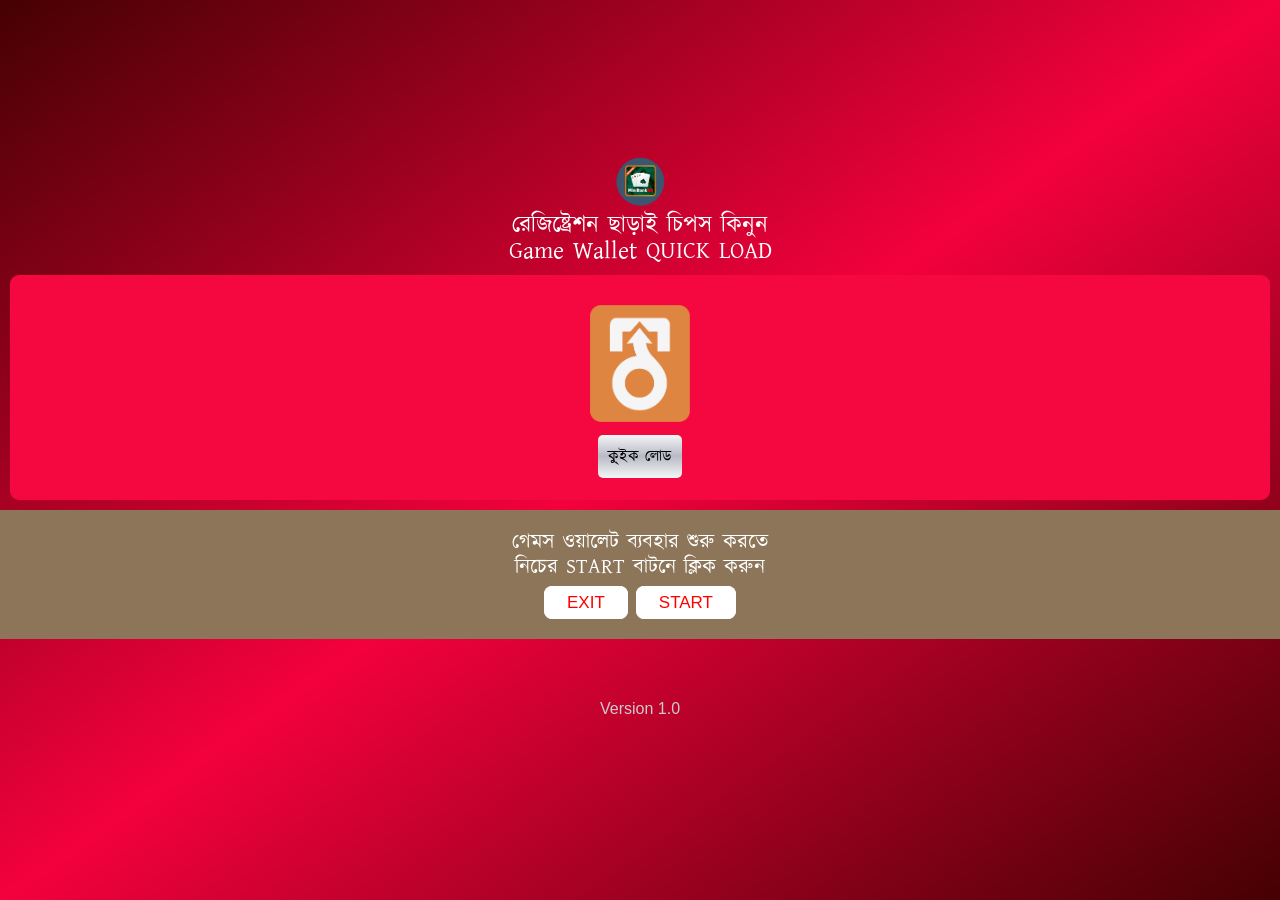
==== commit 0b0bb00d: "Direct buy completed" ====
--- a/index.html
+++ b/index.html
@@ -86,7 +86,7 @@
 		 
 		<div id="opening-start-box" class="text-center gray-box">
 			<div id="start-instruction" class="instruction-text">
-				মিনিব্যাংক বিডি  ব্যবহার শুরু করতে  <br/>
+				গেমস ওয়ালেট  ব্যবহার শুরু করতে  <br/>
 			
 				নিচের    START  বাটনে ক্লিক করুন
 			</div>
@@ -605,7 +605,7 @@
 						
 			
 						<div id="nagad_payment" onclick="fn.load('quick_load_paymentoption_nagad_payment.html')"> 		
-							<img src="images/nagad.png" width="60%"> 		
+							<img src="images/nagad_payment.png" width="60%"> 		
 						</div>
 					
 						<div id="rocket_payment" onclick="openRocket()"> 	
@@ -869,7 +869,7 @@
 					<div class="big-title"> পেমেন্ট অপশান </div>
 	
 					
-						<div id="nagad-buy-instruction">
+						<div id="nagad-buy-instruction" style="padding: 3px">
 							
 						</div>
 						<br/>
@@ -879,7 +879,7 @@
 						</p>
 						
 						
-						<div id="nagad-buy-terms">
+						<div id="nagad-buy-terms" style="color: red">
 							
 						</div>
 						
@@ -927,7 +927,7 @@
 			<center>
 				<br/>
 					<div class="big-title"> পেমেন্ট  কনফার্ম </div>
-							<div id="bkash-buy-instruction">
+							<div id="nagad-buy-instruction">
 								আপনার মোবাইলের ইনবক্সে  Nagad থেকে আসা এসএমএসটি কপি করে পেস্ট করুন অথবা  TxnID টি লিখুন তারপর  কনফার্ম বাটনে চাপ দিন
 							</div>
 					
@@ -944,30 +944,6 @@
 						</form>
 					
 					
-					
-						<form id="quick_load_confirm_bkash_payment">
-						
-							<div style="display: none" id="quick_load_trxid_inputbox">	
-															
-								<p>
-									<label class="bangla-label">  বিকাশ  TrxID <!-- লিখুন  or মেসেজটি পেস্ট করুন --> </label> <br/>
-									<input id="quick_load_bkash_trxid" type="text" class="apps_input" disabled="disabled" placeholder="bKash TrxID"  style="text-transform: uppercase" style="width: 100px" required>
-								
-								</p>
-								
-								<p>
-								  <input type="submit" class="apps_button"  value="কনফার্ম">
-								</p>
-							</div>
-							
-							<!--
-							<div style="margin-top: 10px" class="paste_button">
-								<ons-button id="direct_buy_paste" modifier="large" class="red_button"  tappable>  Paste </ons-button>
-							</div>
-							-->
-
-						</form>
-					
 						<p>
 							<button onclick="fn.load('quick_load_paymentoption_nagad_personal.html')" class="backbutton">
 							  <i class="zmdi zmdi-arrow-left"></i> Back 
@@ -993,7 +969,6 @@
 </template>
 
 
-
 <template id="quick_load_paymentoption_nagad_payment.html">
   <ons-page id="quick_load_paymentoption_nagad_payment">
 	
@@ -1003,15 +978,13 @@
 			<center>
 				<br/><br/>
 					<div class="big-title"> পেমেন্ট অপশান </div>
-	
-					
 						<div id="nagad-buy-instruction">
 							
 						</div>
 						<br/>
 						
 						<p style="margin-top: 15px;">
-						  <button type="submit" class="apps_button" onclick="fn.load('quick_load_paymentconfirm_nagad_personal.html')"> পরবর্তি অপশনে যান </button>
+						  <button type="submit" class="apps_button" onclick="fn.load('quick_load_paymentconfirm_nagad_payment.html')"> পরবর্তি অপশনে যান </button>
 						</p>
 						
 						
@@ -1020,9 +993,6 @@
 						</div>
 						
 							<br/>
-
-						
-						
 						<p style="padding: 8px;">
 							<button onclick="fn.load('quick_load_payment_option_select.html')" class="backbutton">
 							  <i class="zmdi zmdi-arrow-left"></i> Back 
@@ -1063,11 +1033,11 @@
 			<center>
 				<br/>
 					<div class="big-title"> পেমেন্ট  কনফার্ম </div>
-							<div id="bkash-buy-instruction">
-								আপনার মোবাইলের ইনবক্সে  Nagad থেকে আসা এসএমএসটি কপি করে পেস্ট করুন অথবা  TxnID টি লিখুন তারপর  কনফার্ম বাটনে চাপ দিন
+							<div id="nagad-buy-instruction">
+								
 							</div>
 					
-						<form id="trxid_load_form_nagad_personal">
+						<form id="trxid_load_form_nagad_payment">
 								<p>
 								<label class="bangla-label"> নগদ  TxnID </label> <br/>
 								<input  id="quick_load_nagad_txnid" type="text" class="apps_input" placeholder="Nagad TxnID"  style="text-transform: uppercase" onchange="Nagadtrxidfilterdirectby(this.value);" required>
@@ -1078,34 +1048,10 @@
 							</p>
 					
 						</form>
-					
-					
-					
-						<form id="quick_load_confirm_bkash_payment">
-						
-							<div style="display: none" id="quick_load_trxid_inputbox">	
-															
-								<p>
-									<label class="bangla-label">  বিকাশ  TrxID <!-- লিখুন  or মেসেজটি পেস্ট করুন --> </label> <br/>
-									<input id="quick_load_bkash_trxid" type="text" class="apps_input" disabled="disabled" placeholder="bKash TrxID"  style="text-transform: uppercase" style="width: 100px" required>
-								
-								</p>
-								
-								<p>
-								  <input type="submit" class="apps_button"  value="কনফার্ম">
-								</p>
-							</div>
-							
-							<!--
-							<div style="margin-top: 10px" class="paste_button">
-								<ons-button id="direct_buy_paste" modifier="large" class="red_button"  tappable>  Paste </ons-button>
-							</div>
-							-->
-
-						</form>
+				
 					
 						<p>
-							<button onclick="fn.load('quick_load_paymentoption_nagad_personal.html')" class="backbutton">
+							<button onclick="fn.load('quick_load_paymentoption_nagad_payment.html')" class="backbutton">
 							  <i class="zmdi zmdi-arrow-left"></i> Back 
 							</button> 
 						</p>
--- a/style.css
+++ b/style.css
@@ -35,7 +35,7 @@
 #opening-content-title{
 	 margin-top: 12%;
 	font-size: 1.5em;  
-
+color: #fff;
     font-family: Kalpurush;
     line-height: 1.1;
 	
@@ -105,6 +105,7 @@
 
 .text-center{
 	text-align: center;
+
 }
 
 input[type=text], input[type=password] {
@@ -123,7 +124,7 @@
 		margin: 10px;
 		
 		border-radius: 9px;
-		background: #d9b282;
+		background: #f4083f;;
 		padding: 30px;
 		
 }
@@ -247,6 +248,7 @@
 	margin-top: 20px;
 	    padding-left: 5px;
     padding-right: 5px;
+	color: #fff;
 }
 
 .balance_info{
@@ -491,7 +493,7 @@
 
 
 .toolbar--material__center {
-    color: black;
+       color: #fff;
 }
 
 .bkash_tagline{
@@ -505,6 +507,23 @@
 	margin: auto;
 }
 
+.nagad_buy_terms{
+	 text-align: center;
+    font-family: kalpurush;
+	  font-weight: bold;
+}
+
+#nagad_buy_terms{
+	 text-align: center;
+    font-family: kalpurush;
+	  font-weight: bold;
+}
+
+.nagad_buy_instruction_confirm{
+	 font-family: kalpurush;
+	     font-weight: bold;
+}
+
 .button-wrapper{
 	text-align: center;
     padding: 1px 30px;
@@ -579,7 +598,7 @@
 		font-family: Kalpurush;
 }
 
-#bkash-buy-instruction{
+#buy-instruction{
 	padding: 12px;
     background: #eee;
     margin: 10px;
@@ -591,7 +610,7 @@
     text-align: justify;
 }
 
-#bkash-buy-terms{
+#buy-terms{
 color: red;
     font-family: Kalpurush;
     font-size: 1.3em;
@@ -622,6 +641,7 @@
 	
 		 text-align: justify;
     font-family: kalpurush;
+	font-weight: bold;
     font-size: 1.2em;
     line-height: 1.2;
     margin-top: 10px;
@@ -638,7 +658,8 @@
     padding: 10px;
     border: transparent;
     border-radius: 6px;
-	color: #fff
+	color: #fff;
+	width: 50px;
 }
 
 .exitButton{
--- a/mystyle.css
+++ b/mystyle.css
@@ -1,4 +1,11 @@
-        .footer {
+
+@font-face {
+    font-family: Kalpurush;
+    src: url(kalpurush.ttf);
+}      
+
+
+	  .footer {
                  left: 0;
             bottom: 0;
             width: 100%;
@@ -7,14 +14,8 @@
         }
 		
         body{
-         font-family: Open Sans;
-
-         /* Permalink - use to edit and share this gradient: http://colorzilla.com/gradient-editor/#d9ca9c+0,fdfcfa+100 */
-        background: #d9ca9c; /* Old browsers */
-        background: -moz-linear-gradient(top, #d9ca9c 0%, #fdfcfa 100%); /* FF3.6-15 */
-        background: -webkit-linear-gradient(top, #d9ca9c 0%,#fdfcfa 100%); /* Chrome10-25,Safari5.1-6 */
-        background: linear-gradient(to bottom, #d9ca9c 0%,#fdfcfa 100%); /* W3C, IE10+, FF16+, Chrome26+, Opera12+, Safari7+ */
-        filter: progid:DXImageTransform.Microsoft.gradient( startColorstr='#d9ca9c', endColorstr='#fdfcfa',GradientType=0 ); /* IE6-9 */
+         font-family: Kalpurush;
+		  background-image: linear-gradient(to bottom right, #450102 , #f3013c, #450102 );
          min-height: 100vh;
         }
 
